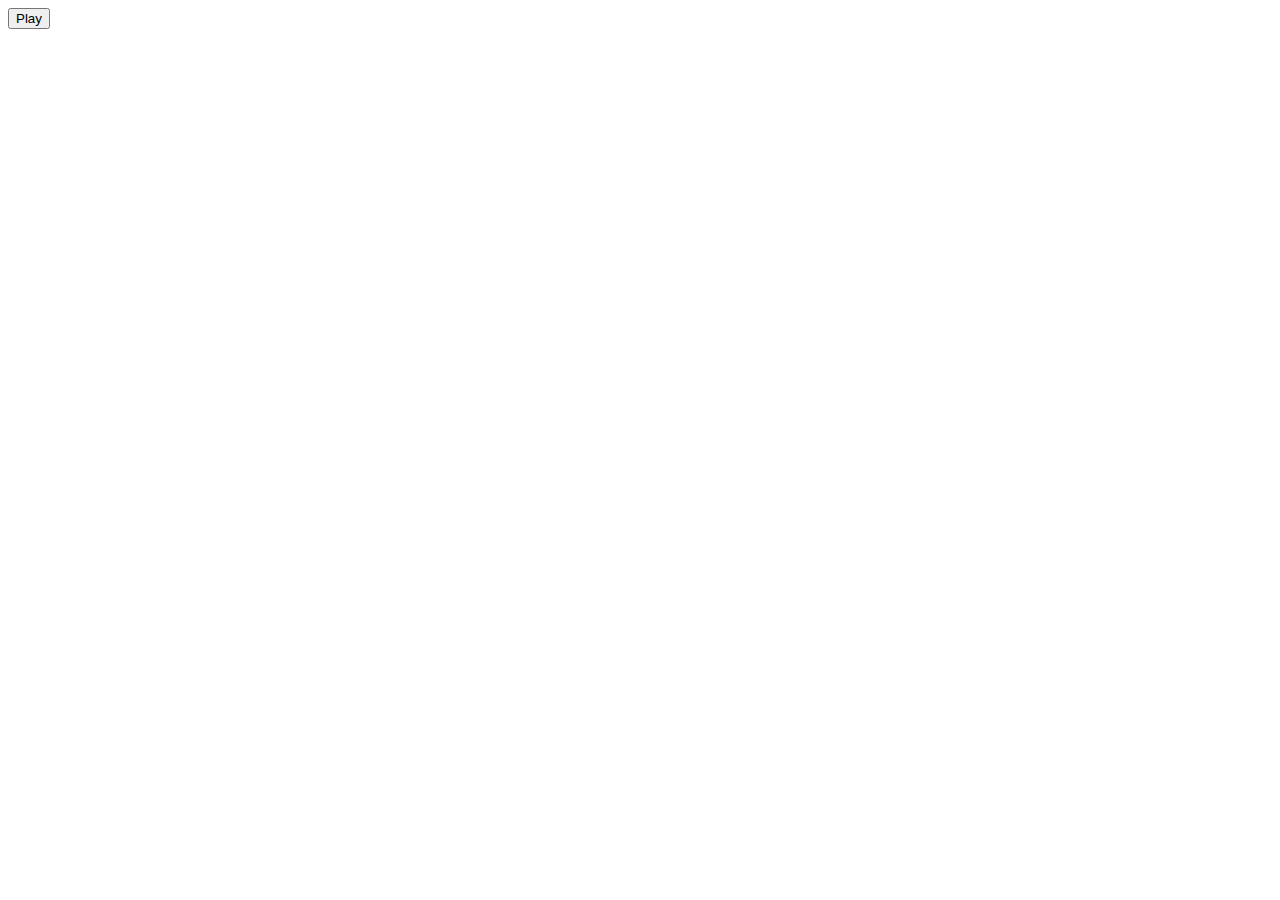
==== hackathon2.html @ e777bb99 "made the html" ====
<!DOCTYPE html>
<html lang="en">
<head>
    <title>Hackathon 2</title>
    <link rel="stylesheet" href="https://maxcdn.bootstrapcdn.com/bootstrap/4.0.0-beta.3/css/bootstrap.min.css" integrity="sha384-Zug+QiDoJOrZ5t4lssLdxGhVrurbmBWopoEl+M6BdEfwnCJZtKxi1KgxUyJq13dy" crossorigin="anonymous">
    <script src="https://ajax.googleapis.com/ajax/libs/jquery/3.2.1/jquery.min.js"></script>
    <script src="darksky.js"></script>
    <script src="quote.js"></script>
    <script src="youtube.js"></script>
</head>
<body>
    <div class="container">
         <div id="main"></div>
        <input onclick="responsiveVoice.speak('Hackathon Sucks');" type="button" value="Play" />
    </div>
</body>
    <script src="https://code.responsivevoice.org/responsivevoice.js"></script>
</html>
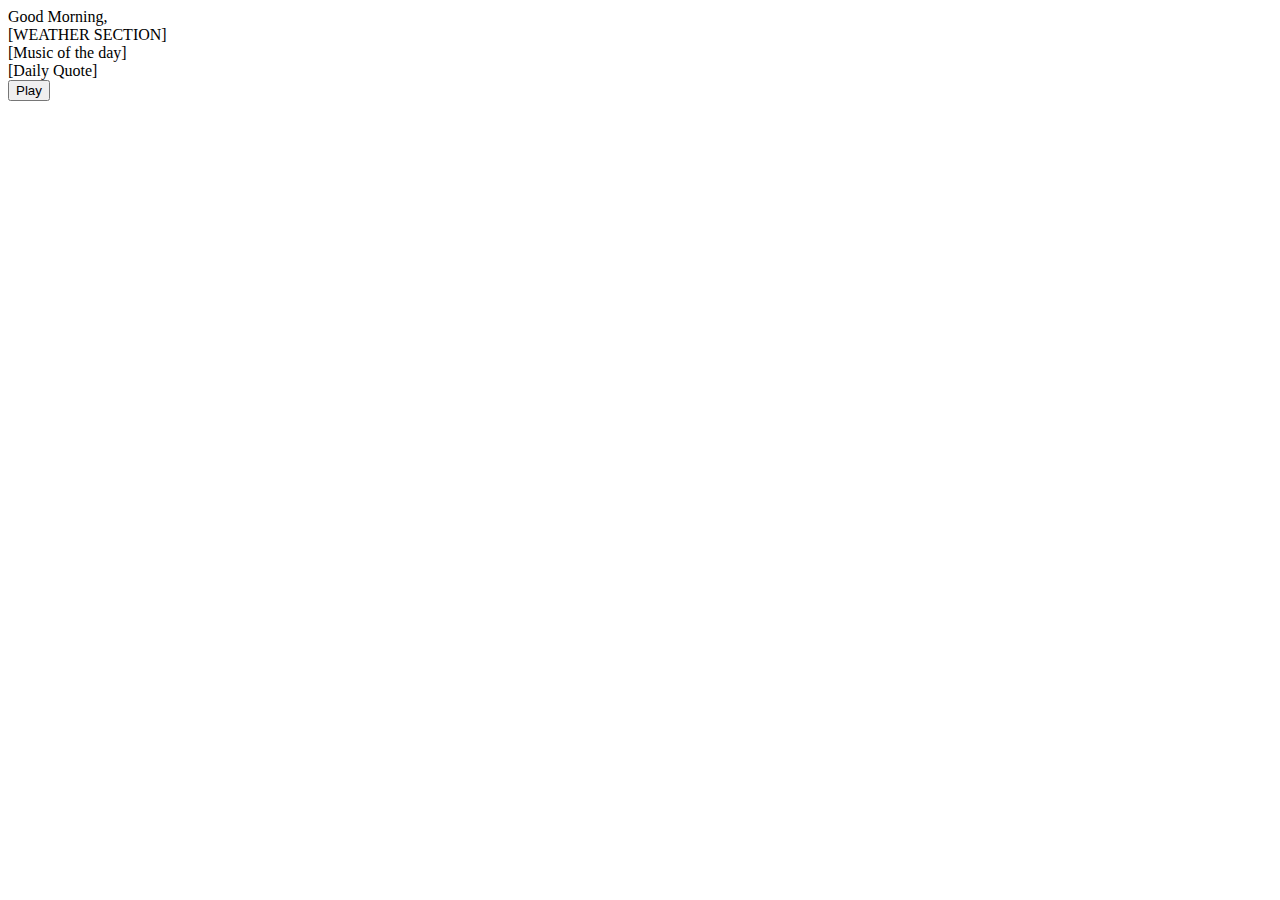
==== commit b278c237: "created the html" ====
--- a/hackathon2.html
+++ b/hackathon2.html
@@ -8,10 +8,13 @@
     <script src="quote.js"></script>
     <script src="youtube.js"></script>
 </head>
-<body>
-    <div class="container">
-         <div id="main"></div>
-        <input onclick="responsiveVoice.speak('Hackathon Sucks');" type="button" value="Play" />
+<body background = 'sunset.png'>
+    <div class="MainPage">
+        <header> Good Morning, </header>
+        <div class='weather_Section'> [WEATHER SECTION] </div>
+        <div class='Music_Section'> [Music of the day]</div>
+        <div class='Daily_quote'> [Daily Quote]</div>
+        <input onclick="responsiveVoice.speak();" type="button" value="Play" />
     </div>
 </body>
     <script src="https://code.responsivevoice.org/responsivevoice.js"></script>
